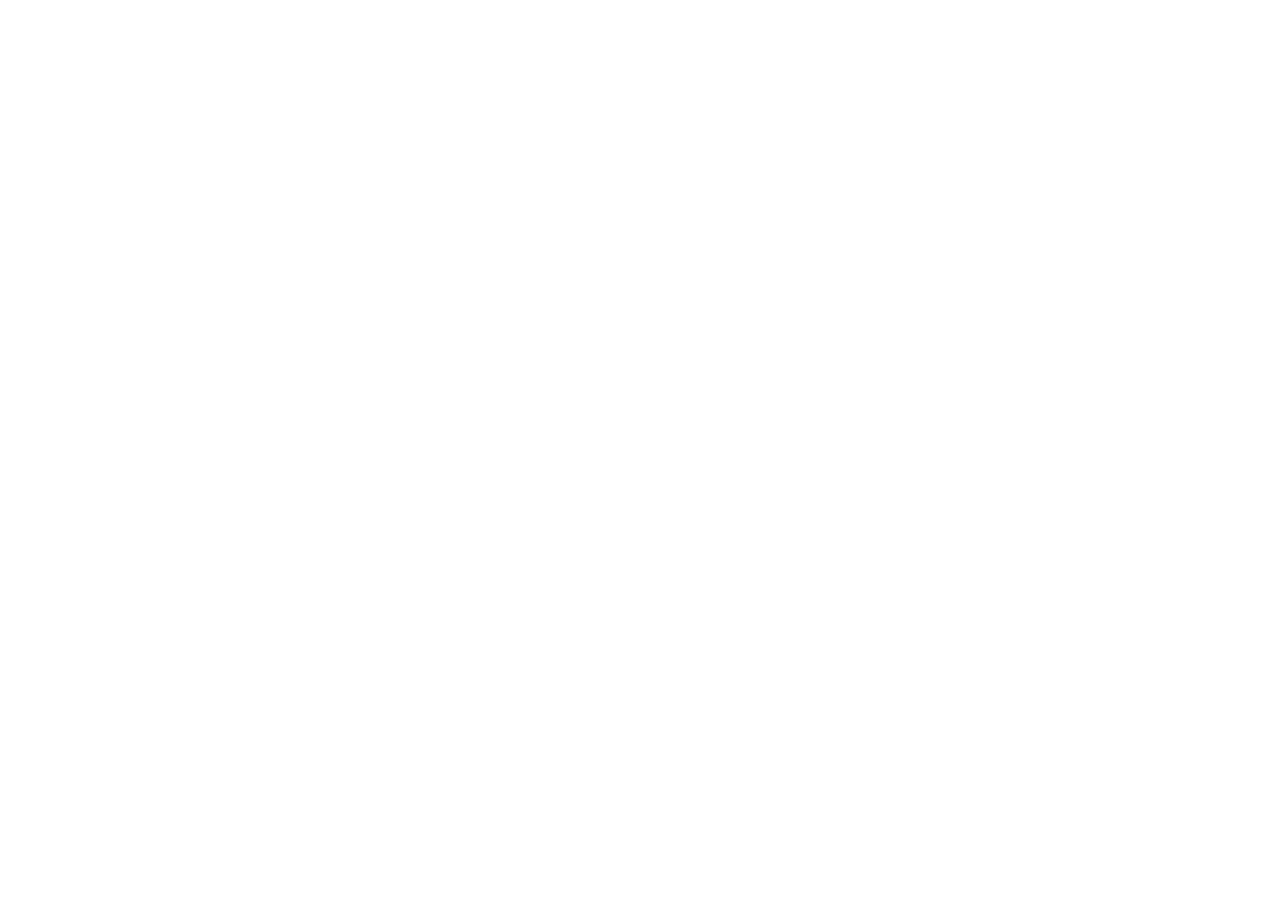
==== CV_webcam_minesweepers_2022_02_09_15_57_31/index.html @ d92190f9 "Add rozin mirror" ====
<!DOCTYPE html><html lang="en"><head>
    <script src="p5.js"></script>
    <script src="p5.sound.min.js"></script>
    <link rel="stylesheet" type="text/css" href="style.css">
    <meta charset="utf-8">

  </head>
  <body>
    <script src="sketch.js"></script>
  

</body></html>
---- CV_webcam_minesweepers_2022_02_09_15_57_31/style.css ----
html, body {
  margin: 0;
  padding: 0;
}
canvas {
  display: block;
}
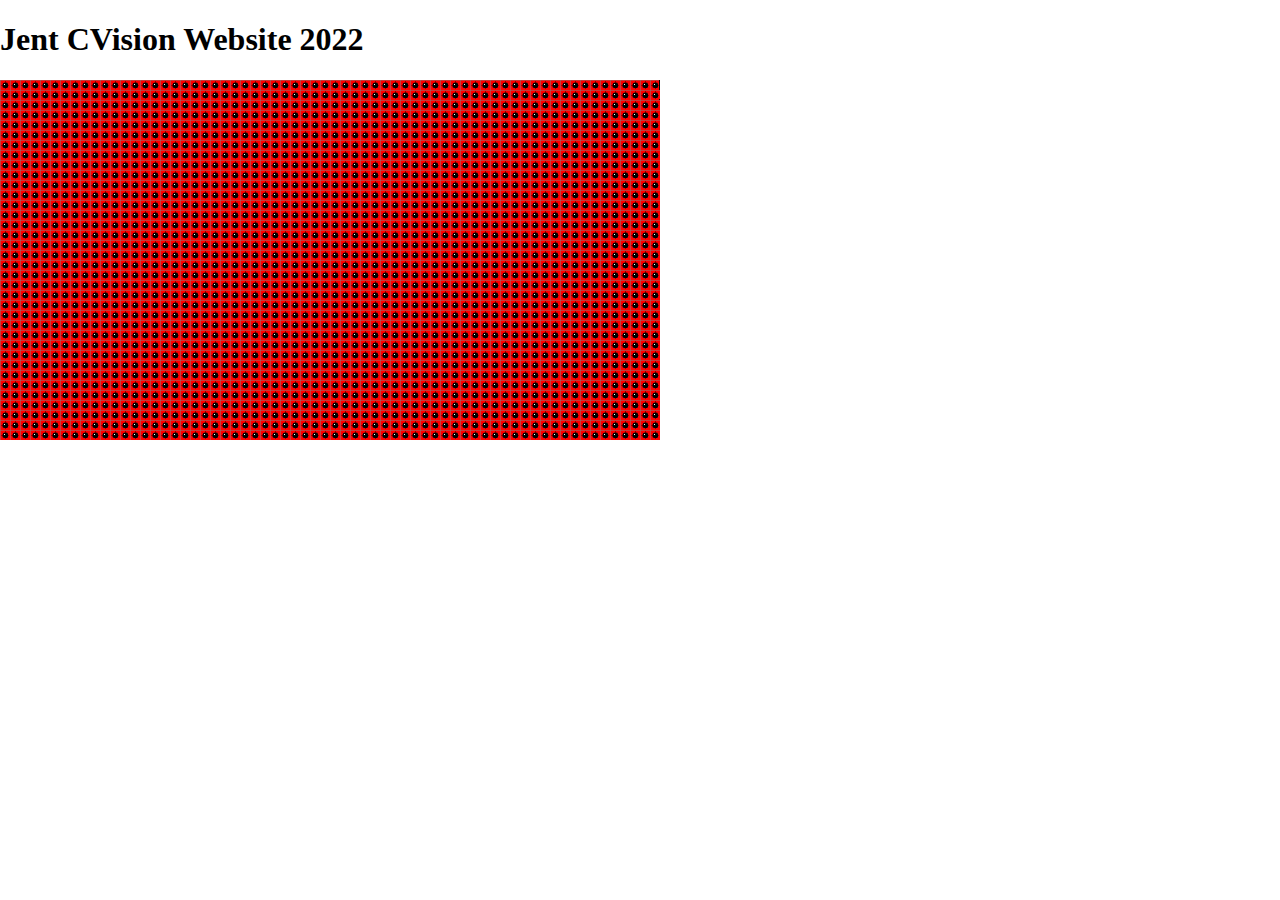
==== commit 793f6a42: "html" ====
--- a/CV_webcam_minesweepers_2022_02_09_15_57_31/index.html
+++ b/CV_webcam_minesweepers_2022_02_09_15_57_31/index.html
@@ -1,11 +1,13 @@
 <!DOCTYPE html><html lang="en"><head>
     <script src="p5.js"></script>
-    <script src="p5.sound.min.js"></script>
+    <script src="p5.min.js"></script>
     <link rel="stylesheet" type="text/css" href="style.css">
     <meta charset="utf-8">
 
   </head>
   <body>
+    <h1>Jent CVision Website 2022</h1>
+    <a href="rozin-mirror"></a>
     <script src="sketch.js"></script>
   
 
